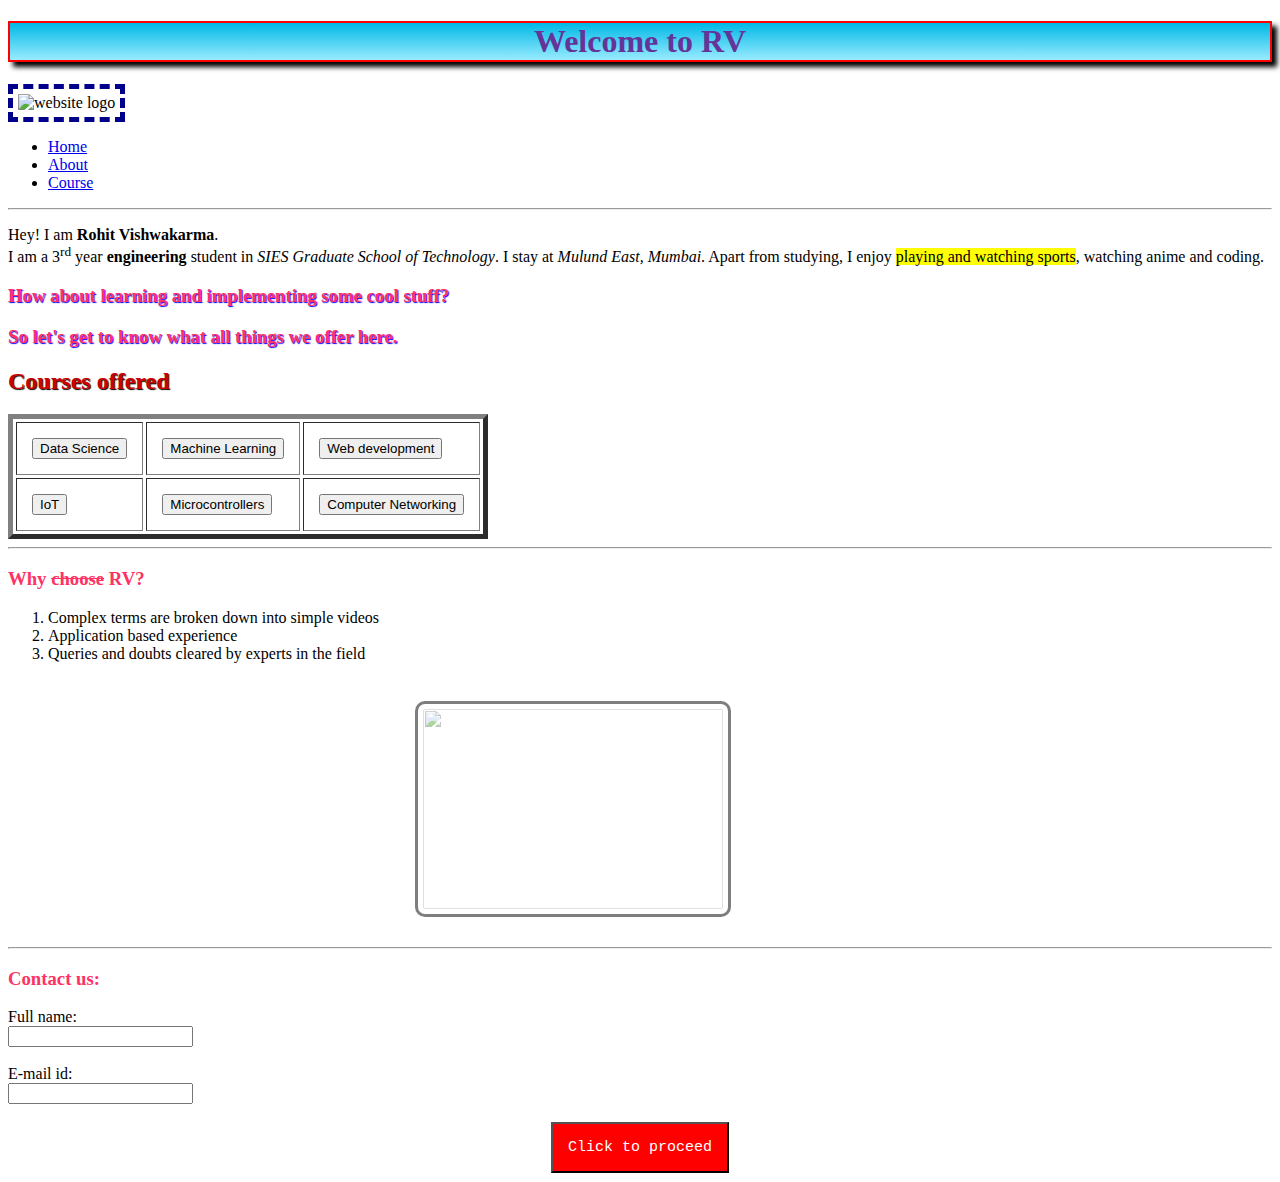
==== index.html @ 1575bcb1 "first commit" ====
<!DOCTYPE html>
<html>
    <head>
        <title>RV- the application</title>
        <link rel="stylesheet" href="main.css">
        <!-- this is the external css method --> 
   </head>
    <body>    
        <h1>Welcome to RV</h1>
        <div>
        <img src="C:\Users\HP\Desktop\logo.jpg" alt= "website logo" class="logo" width="100" height="100">
        </div>
        <ul>
            <li><a href="http://www.google.com">Home</a></li>
            <li><a href="http://www.kissanime.ru">About</a></li>
            <li><a href="#">Course</a></li>
        </ul>
        <hr>
        <p>Hey! I am <strong>Rohit Vishwakarma</strong>.<br> I am a 3<sup>rd</sup> year <b>engineering</b> student in <em>SIES Graduate School of Technology</em>. I stay at <i>Mulund East, Mumbai</i>. Apart from studying, I enjoy <mark>playing and watching sports</mark>, watching anime and coding.
        </p>
        <div class="container">
            <h3>How about learning and implementing some cool stuff? </h3>
            <h3>So let's get to know what all things we offer here. </h3>
        </div>
        <h2>Courses offered</h2>
        <table
               border="5" cellpadding="15" cellspacing="3">
            <tr>
                <td><button>Data Science</button> </td>
                <td><button>Machine Learning</button> </td>
                <td><button>Web development</button> </td>
            </tr>
            <tr>
                <td><button>IoT</button> </td>
                <td><button>Microcontrollers</button> </td>
                <td><button>Computer Networking</button> </td>
            </tr>
        </table>
        <hr>
        <h3>Why <del>choose</del> RV? </h3>
        <ol>
            <li>Complex terms are broken down into simple videos </li>
            <li>Application based experience </li>
            <li>Queries and doubts cleared by experts in the field </li>
        </ol>
        <table>
            <tr>
                <td>
                    <iframe width="400" height="250" src="https://www.youtube.com/embed/TOaOM5Zxr28" frameborder="0" allow="accelerometer; autoplay; encrypted-media; gyroscope; picture-in-picture" allowfullscreen></iframe>
                </td>
                <td>
                    <div>
                        <img src="download2.jpg" class="img">
                    </div>
                </td>
            </tr>
        </table>
        <hr>
        <h3>Contact us:</h3>
        <form>
            Full name: <br>
            <input type="text"><br><br>
            E-mail id: <br>
            <input type="text"><br><br>
        </form>
        <div>
            <button type="button" class="btn">Click to proceed
            </button>
        </div>
    </body>
</html>
---- main.css ----
h1{
    color: rebeccapurple; border: 2px solid red; background: linear-gradient(#00b8e6, #99ebff); text-align: center; box-shadow: 5px 5px 5px black
}
h2{
    color: #cc0000; text-shadow: 1px 1px 1px black 
}
h3{
    color: rgb(255, 50, 100)
}
.container{
    color: rebeccapurple; text-shadow: 1px 1px 1px blue
}
body{
    background-image: url(download1.jpg);
    background-repeat: no-repeat;
    background-size: cover 
}
.logo{
    border: 5px dashed darkblue
}
.img{
    height: 200px;
    width: 300px;
    border: 3px solid black;
    border-radius: 10px;
    padding: 5px;
    opacity: .5
}/* this is a good method of creating thumbnails in a website*/
img{
    max-width: 100%;
    height: auto;
    padding: 5px
}/*this ensures that there is no cutting of the image when the browser is shrinked by the user.*/
.btn{
    color: white;
    background-color: red;
    font-family: monospace;
    font-size: 15px;
    padding: 15px;
    display: block;
    margin: auto
}
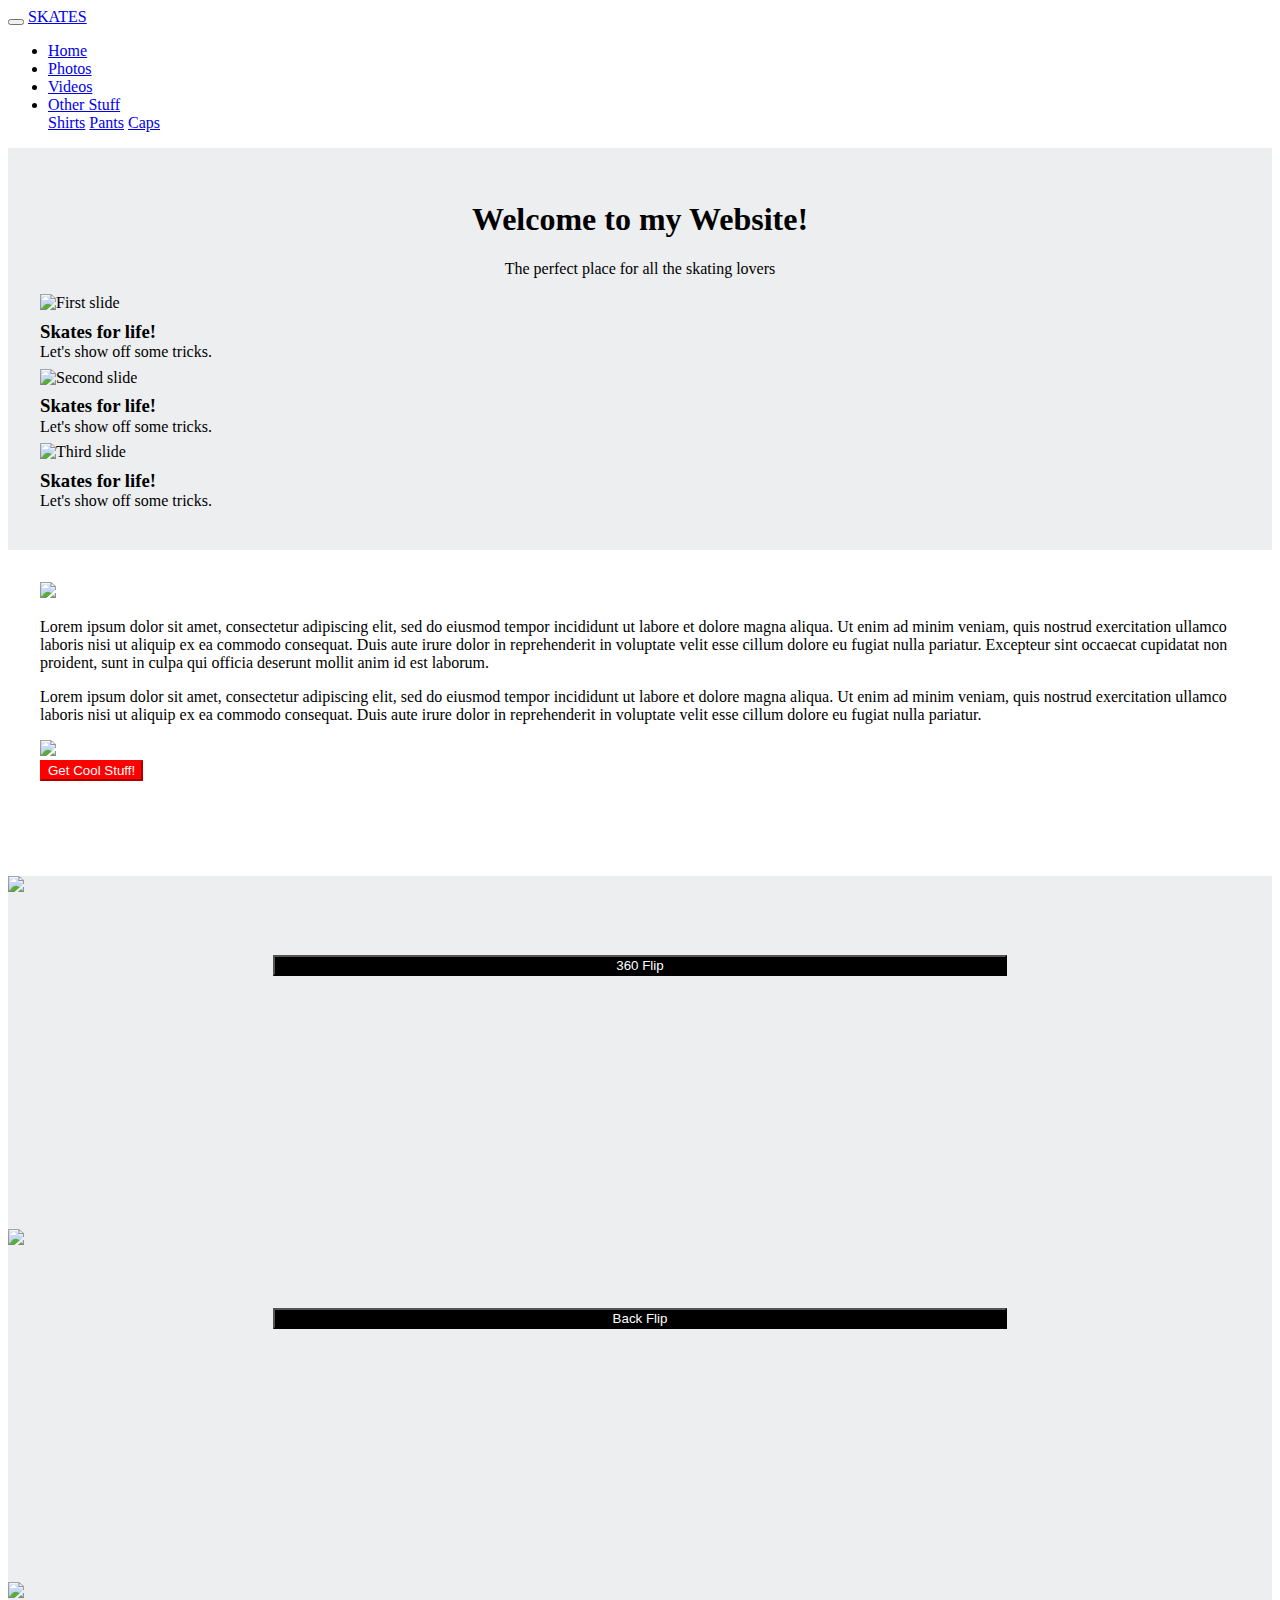
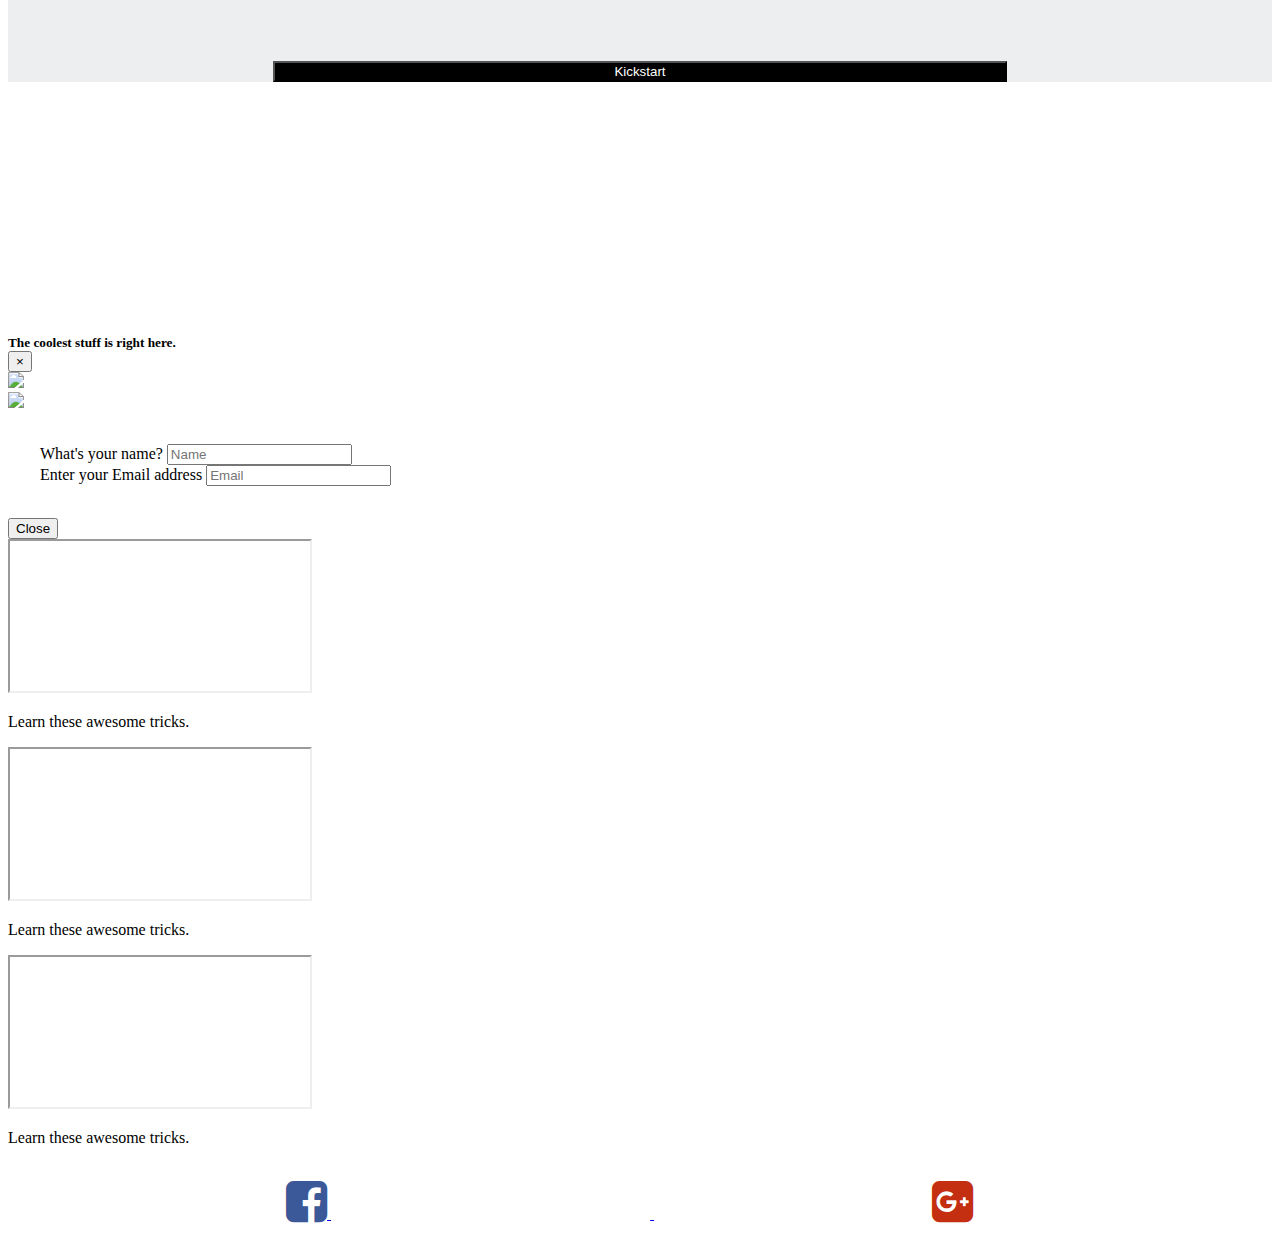
==== commit 5bd59186: "second commit" ====
--- a/index.html
+++ b/index.html
@@ -1,71 +1,280 @@
 <!DOCTYPE html>
-<html>
-    <head>
-        <title>RV- the application</title>
-        <link rel="stylesheet" href="main.css">
-        <!-- this is the external css method --> 
-   </head>
-    <body>    
-        <h1>Welcome to RV</h1>
-        <div>
-        <img src="C:\Users\HP\Desktop\logo.jpg" alt= "website logo" class="logo" width="100" height="100">
-        </div>
-        <ul>
-            <li><a href="http://www.google.com">Home</a></li>
-            <li><a href="http://www.kissanime.ru">About</a></li>
-            <li><a href="#">Course</a></li>
-        </ul>
-        <hr>
-        <p>Hey! I am <strong>Rohit Vishwakarma</strong>.<br> I am a 3<sup>rd</sup> year <b>engineering</b> student in <em>SIES Graduate School of Technology</em>. I stay at <i>Mulund East, Mumbai</i>. Apart from studying, I enjoy <mark>playing and watching sports</mark>, watching anime and coding.
-        </p>
-        <div class="container">
-            <h3>How about learning and implementing some cool stuff? </h3>
-            <h3>So let's get to know what all things we offer here. </h3>
-        </div>
-        <h2>Courses offered</h2>
-        <table
-               border="5" cellpadding="15" cellspacing="3">
-            <tr>
-                <td><button>Data Science</button> </td>
-                <td><button>Machine Learning</button> </td>
-                <td><button>Web development</button> </td>
-            </tr>
-            <tr>
-                <td><button>IoT</button> </td>
-                <td><button>Microcontrollers</button> </td>
-                <td><button>Computer Networking</button> </td>
-            </tr>
-        </table>
-        <hr>
-        <h3>Why <del>choose</del> RV? </h3>
-        <ol>
-            <li>Complex terms are broken down into simple videos </li>
-            <li>Application based experience </li>
-            <li>Queries and doubts cleared by experts in the field </li>
-        </ol>
-        <table>
-            <tr>
-                <td>
-                    <iframe width="400" height="250" src="https://www.youtube.com/embed/TOaOM5Zxr28" frameborder="0" allow="accelerometer; autoplay; encrypted-media; gyroscope; picture-in-picture" allowfullscreen></iframe>
-                </td>
-                <td>
-                    <div>
-                        <img src="download2.jpg" class="img">
-                    </div>
-                </td>
-            </tr>
-        </table>
-        <hr>
-        <h3>Contact us:</h3>
-        <form>
-            Full name: <br>
-            <input type="text"><br><br>
-            E-mail id: <br>
-            <input type="text"><br><br>
-        </form>
-        <div>
-            <button type="button" class="btn">Click to proceed
-            </button>
-        </div>
-    </body>
-</html>
+<html lang="en">
+  <head>
+    <!-- Required meta tags -->
+    <meta charset="utf-8">
+    <meta name="viewport" content="width=device-width, initial-scale=1, shrink-to-fit=no">
+
+    <!-- Bootstrap CSS -->
+    <link rel="stylesheet" href="bootstrap-4.0.0-alpha.6-dist/css/bootstrap-grid.min.css">
+    <link rel="stylesheet" href="bootstrap-4.0.0-alpha.6-dist/css/bootstrap.min.css">
+    <link rel="stylesheet" href="skatingsite.css">
+    
+    <!--font awesome link-->  
+    <link rel="stylesheet" href="https://cdnjs.cloudflare.com/ajax/libs/font-awesome/4.7.0/css/font-awesome.min.css">
+      
+  </head>
+  <body>
+    
+<div class="container-fluid">
+
+<nav class="navbar navbar-toggleable-md navbar-inverse bg-inverse">
+  <button class="navbar-toggler navbar-toggler-right" type="button" data-toggle="collapse" data-target="#navbarNavDropdown" aria-controls="navbarNavDropdown" aria-expanded="false" aria-label="Toggle navigation">
+    <span class="navbar-toggler-icon"></span>
+  </button>
+  <a class="navbar-brand" href="#">SKATES</a>
+    <div class="collapse navbar-collapse" id="navbarNavDropdown">
+    <ul class="navbar-nav">
+      <li class="nav-item active">
+        <a class="nav-link" href="#">Home <span class="sr-only">(current)</span></a>
+      </li>
+      <li class="nav-item">
+        <a class="nav-link" href="#">Photos</a>
+      </li>
+      <li class="nav-item">
+        <a class="nav-link" href="#">Videos</a>
+      </li>
+      <li class="nav-item dropdown">
+        <a class="nav-link dropdown-toggle" href="http://example.com" id="navbarDropdownMenuLink" data-toggle="dropdown" aria-haspopup="true" aria-expanded="false">
+          Other Stuff
+        </a>
+        <div class="dropdown-menu" aria-labelledby="navbarDropdownMenuLink">
+          <a class="dropdown-item" href="#">Shirts</a>
+          <a class="dropdown-item" href="#">Pants</a>
+          <a class="dropdown-item" href="#">Caps</a>
+        </div>
+      </li>
+    </ul>
+    </div>
+</nav>
+
+        
+<div class="upperpart">
+            <div class="row">
+            <div class="jumbotron jumbotron-fluid">
+            <div class="container">
+            <h1 class="display-3">Welcome to my Website!</h1>
+            <p class="lead">The perfect place for all the skating lovers</p>
+            </div>
+            </div>
+            </div>
+        
+        <div class="row">
+        <div class="col"></div>
+        <div class="col-sm-12 col-md-6">
+         <div id="maincarousel" class="carousel slide" data-ride="carousel">
+  <div class="carousel-inner" role="listbox">
+    <div class="carousel-item active">
+      <img class="d-block img-fluid" src="bootstrap-4.0.0-alpha.6-dist/skates1.jpg" alt="First slide">
+        <div class="carousel-caption d-none d-md-block">
+        <h3>Skates for life!</h3>
+        <p>Let's show off some tricks.</p>
+        </div>
+    </div>
+    <div class="carousel-item">
+      <img class="d-block img-fluid" src="bootstrap-4.0.0-alpha.6-dist/skates1.jpg" alt="Second slide">
+        <div class="carousel-caption d-none d-md-block">
+        <h3>Skates for life!</h3>
+        <p>Let's show off some tricks.</p>
+        </div>
+    </div>
+    <div class="carousel-item">
+      <img class="d-block img-fluid" src="bootstrap-4.0.0-alpha.6-dist/skates1.jpg" alt="Third slide">
+        <div class="carousel-caption d-none d-md-block">
+        <h3>Skates for life!</h3>
+        <p>Let's show off some tricks.</p>
+        </div>
+    </div>
+  </div>
+  <a class="carousel-control-prev" href="#maincarousel" role="button" data-slide="prev">
+    <span class="carousel-control-prev-icon" aria-hidden="true"></span>
+    <span class="sr-only">Previous</span>
+  </a>
+  <a class="carousel-control-next" href="#maincarousel" role="button" data-slide="next">
+    <span class="carousel-control-next-icon" aria-hidden="true"></span>
+    <span class="sr-only">Next</span>
+  </a>
+</div>   
+    </div>
+        <div class="col"></div>
+    </div>
+</div>
+      
+<div class="middlepart">
+        <div class="row">
+            <div class="col-sm-12 col-md-1 offset-md-2">
+                <img class="img-fluid" src="bootstrap-4.0.0-alpha.6-dist/skates4.jpg">
+            </div>
+            <div class="col-sm-12 col-md-6">
+                <div class="row">
+                    <div class="col-sm-12">
+                    <p>Lorem ipsum dolor sit amet, consectetur adipiscing elit, sed do eiusmod tempor incididunt ut labore et dolore magna aliqua. Ut enim ad minim veniam, quis nostrud exercitation ullamco laboris nisi ut aliquip ex ea commodo consequat. Duis aute irure dolor in reprehenderit in voluptate velit esse cillum dolore eu fugiat nulla pariatur. Excepteur sint occaecat cupidatat non proident, sunt in culpa qui officia deserunt mollit anim id est laborum.</p>
+                    </div>
+                </div>
+                <div class="row">
+                    <div class="col-sm-12 col-md-9">
+                        <p>Lorem ipsum dolor sit amet, consectetur adipiscing elit, sed do eiusmod tempor incididunt ut labore et dolore magna aliqua. Ut enim ad minim veniam, quis nostrud exercitation ullamco laboris nisi ut aliquip ex ea commodo consequat. Duis aute irure dolor in reprehenderit in voluptate velit esse cillum dolore eu fugiat nulla pariatur.</p>
+                    </div>
+                    <div class="col-sm-12 col-md-3">
+                        <img class="img-fluid" src="bootstrap-4.0.0-alpha.6-dist/skates6.jpg">
+                    </div>
+                </div>
+            </div>
+        </div>
+        <div class="row">
+            <button type="button" class="btn btn-primary btn-lg btnmain" data-toggle="modal" data-target="#mymodal">Get Cool Stuff!</button>
+        </div>
+</div>
+
+<div class="lowerpart">
+    
+    <div class="row">
+        <div class="col-sm-12">
+            <div class="row">
+                <div class="col-sm-12 col-lg-4">
+                    <img class="img-fluid imgcenter" src="bootstrap-4.0.0-alpha.6-dist/360flip.jpg">
+                    <div class="row">
+                        <div class="col-sm-12">
+                            <button type="button" class="btn btn-lg btncenter" data-toggle="modal" data-target=".360-modal-lg">360 Flip</button>
+                        </div>
+                    </div>
+                </div>
+                <div class="col-sm-12 col-lg-4">
+                    <img class="img-fluid imgcenter" src="bootstrap-4.0.0-alpha.6-dist/360flip.jpg">
+                    <div class="row">
+                        <div class="col-sm-12">
+                            <button type="button" class="btn btn-lg btncenter" data-toggle="modal" data-target=".backflip-modal-md">Back Flip</button>
+                        </div>
+                    </div>
+                </div>
+                <div class="col-sm-12 col-lg-4">
+                    <img class="img-fluid imgcenter" src="bootstrap-4.0.0-alpha.6-dist/360flip.jpg">
+                    <div class="row">
+                        <div class="col-sm-12">
+                            <button type="button" class="btn btn-lg btncenter" data-toggle="modal" data-target=".ks-modal-sm">Kickstart</button>
+                        </div>
+                    </div>
+                </div>
+            </div>
+        </div>
+    </div>
+    
+</div> 
+    
+        <!-- Modal -->
+        <div class="modal fade" id="mymodal" tabindex="-1" role="dialog" aria-labelledby="mymodallabel" aria-hidden="true">
+          <div class="modal-dialog" role="document">
+            <div class="modal-content">
+              
+                <div class="modal-header">
+                <h5 class="modal-title" id="contentheader">The coolest stuff is right here.</h5>
+                <button type="button" class="close" data-dismiss="modal" aria-label="Close">
+                  <span aria-hidden="true">&times;</span>
+                </button>
+                </div>
+                
+                <div class="modal-body">
+                    <div class="container-fluid">
+                        <div class="row">
+                            <div class="col-sm-12 col-md-6">
+                                <img class="img-fluid" src="bootstrap-4.0.0-alpha.6-dist/skates10.jpg">
+                            </div>
+                            <div class="col-sm-12 col-md-6">
+                                <img class="img-fluid" src="bootstrap-4.0.0-alpha.6-dist/skates3.jpg">
+                            </div>
+                        </div>
+                        <div class="row">
+                            <div class="col-sm-12">
+                                <div class="modalformwrapper">
+                                <form>
+                                  <div class="form-group">
+                                    <label for="formname">What's your name?</label>
+                                    <input type="text" class="form-control" id="formname" placeholder="Name">
+                                  </div>
+                                  <div class="form-group">
+                                    <label for="formemail">Enter your Email address</label>
+                                    <input type="text" class="form-control" id="formemail" placeholder="Email">
+                                  </div>
+                                </form>
+                                </div>
+                            </div>
+                        </div>
+                    </div>
+                </div>
+                    
+                <div class="modal-footer">
+                    <button type="button" class="btn btn-secondary" data-dismiss="modal">Close</button>
+                </div>
+            
+            </div>
+            </div>
+        </div>
+    
+        <!-- 360 modal-->
+        <div class="modal fade 360-modal-lg" tabindex="-1" role="dialog" aria-labelledby="myLargeModalLabel" aria-hidden="true">
+            <div class="modal-dialog modal-lg">
+                <div class="modal-content">
+                    <div class="embed-responsive embed-responsive-16by9">
+                      <iframe class="embed-responsive-item" src="//www.youtube.com/embed/QuOcEBS8Qfk" allowfullscreen></iframe>
+                    </div>
+                    <p>Learn these awesome tricks.</p>
+                </div>
+            </div>
+        </div>
+        
+        <!-- backflip modal-->
+        <div class="modal fade backflip-modal-md" tabindex="-1" role="dialog" aria-labelledby="myLargeModalLabel" aria-hidden="true">
+            <div class="modal-dialog modal-md">
+                <div class="modal-content">
+                    <div class="embed-responsive embed-responsive-16by9">
+                      <iframe class="embed-responsive-item" src="//www.youtube.com/embed/QuOcEBS8Qfk" allowfullscreen></iframe>
+                    </div>
+                    <p>Learn these awesome tricks.</p>
+                </div>
+            </div>
+        </div>
+    
+        <!-- kickstart modal-->
+        <div class="modal fade ks-modal-sm" tabindex="-1" role="dialog" aria-labelledby="myLargeModalLabel" aria-hidden="true">
+            <div class="modal-dialog modal-sm">
+                <div class="modal-content">
+                    <div class="embed-responsive embed-responsive-16by9">
+                      <iframe class="embed-responsive-item" src="//www.youtube.com/embed/QuOcEBS8Qfk" allowfullscreen></iframe>
+                    </div>
+                    <p>Learn these awesome tricks.</p>
+                </div>
+            </div>
+        </div>
+
+        <!--footer-->      
+        <footer class="footer bg-inverse">
+            <div class="container-fluid">
+                <div class="row">
+                    <div class="col-sm-12">
+                        
+                        <a href="https://facebook.com" target="_blank">                   <i class="fa fa-facebook-square fa-3x" aria-hidden="true"></i>
+                        </a>
+                        
+                        <a href="https://instagram.com" target="_blank">  
+                        <i class="fa fa-instagram fa-3x" aria-hidden="true"></i>
+                        </a>
+                        
+                        <a href="https://google.com" target="_blank">  
+                        <i class="fa fa-google-plus-square fa-3x" aria-hidden="true"></i>
+                        </a>
+                        
+                    </div>
+                </div>
+            </div>
+        </footer>
+
+</div>
+
+
+
+    <!-- jQuery first, then Tether, then Bootstrap JS. -->
+    <script src="https://code.jquery.com/jquery-3.1.1.slim.min.js" integrity="sha384-A7FZj7v+d/sdmMqp/nOQwliLvUsJfDHW+k9Omg/a/EheAdgtzNs3hpfag6Ed950n" crossorigin="anonymous"></script>
+    <script src="https://cdnjs.cloudflare.com/ajax/libs/tether/1.4.0/js/tether.min.js" integrity="sha384-DztdAPBWPRXSA/3eYEEUWrWCy7G5KFbe8fFjk5JAIxUYHKkDx6Qin1DkWx51bBrb" crossorigin="anonymous"></script>
+    <script src="bootstrap-4.0.0-alpha.6-dist/js/bootstrap.min.js"></script>
+  </body>
+</html>--- a/skatingsite.css
+++ b/skatingsite.css
@@ -0,0 +1,81 @@
+.jumbotron{
+    background: none;
+    text-align: center;
+    display: block;
+    margin: auto
+}
+
+.carousel-caption{
+    line-height: 10%;
+    color: black
+}
+
+.upperpart{
+    background-color: #eceeef;
+    padding: 2rem
+}
+
+.middlepart{
+    background-color: white;
+    padding: 2rem
+}
+
+
+button.btnmain{
+    margin: auto;
+    background-color: red;
+    color: white;
+    border-color: red;
+    cursor: pointer
+}
+
+h5.modal-title{
+    margin: auto
+}
+
+.modalformwrapper{
+    padding: 2rem
+}
+
+.lowerpart{
+    background-color: #eceeef
+}
+
+.imgcenter{
+    display: block;
+    margin: auto;
+    margin-top: 5%
+}
+
+button.btncenter{
+    background-color: black;
+    color: white;
+    width: 58%;
+    display: block;
+    margin: auto;
+    margin-top: 5%;
+    margin-bottom: 20%;
+    cursor: pointer
+}
+
+.fa{
+    margin-top: 15px;
+    margin-bottom: 15px;
+    margin-left: 22%
+}
+
+.fa-facebook-square{
+    color: #3b5998;
+}
+
+.fa-instagram{
+    color: white;
+    margin left: 50%
+}
+
+.fa-google-plus-square{
+    color: #c32f10
+}
+
+
+
